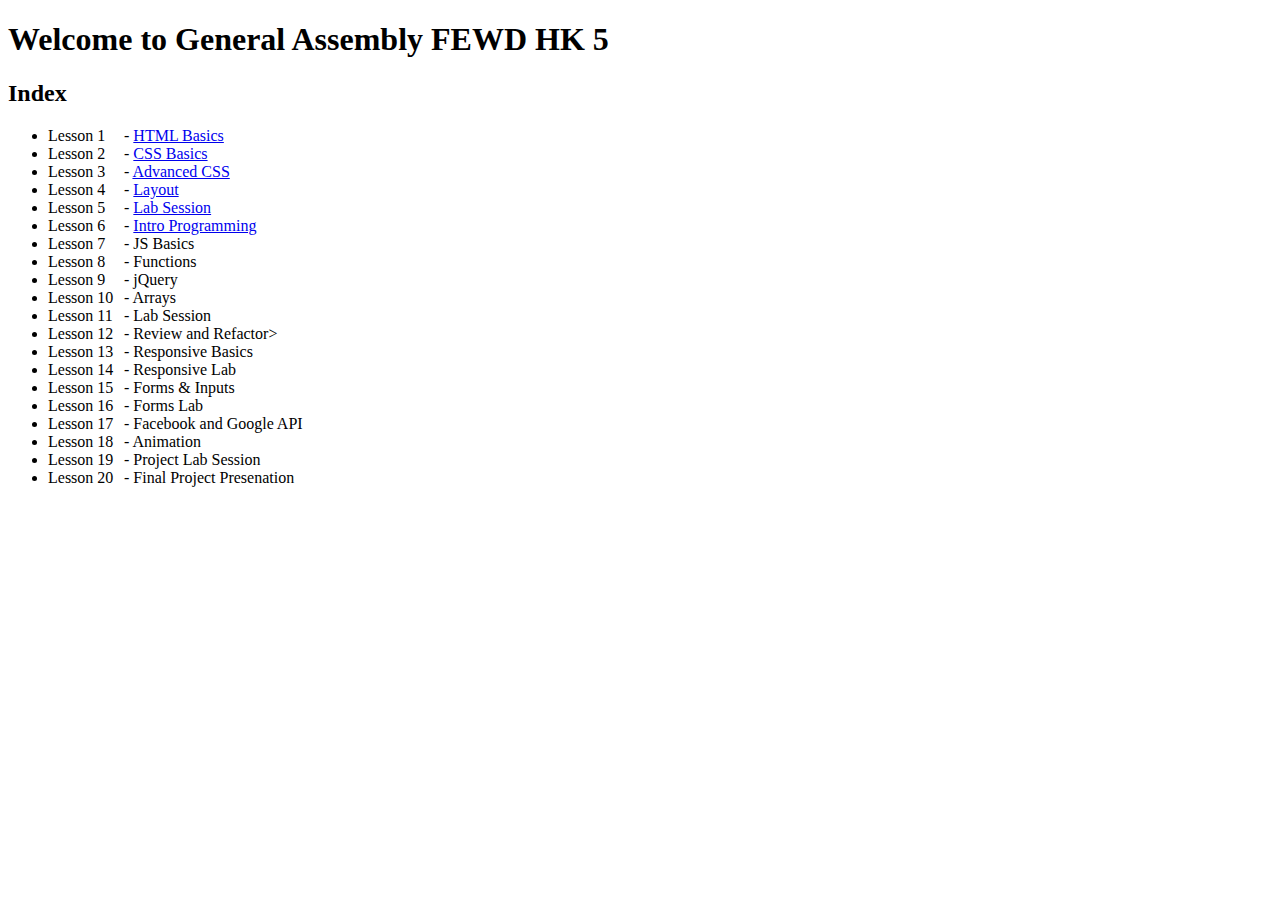
==== index.html @ abe75b8c "Merge branch 'gh-pages' of github.com:ga-students/FEWD_HK_5 into gh-pages" ====
<!doctype html>
<html>
  <head>
    <title>FEWD HK 4</title>
    <script language="javascript">
    	//location.replace("slides/")
    </script>
    <style type="text/css">
      span.label {
        display: inline-block;
        width: 72px;
      }
    </style>
  </head>
  <body>
    <h1>Welcome to General Assembly FEWD HK 5</h1>
    <h2>Index</h2>
    <ul>
      <li><span class="label">Lesson  1</span> - <a href="http://ga-students.github.io/FEWD_HK_5/slides/?lesson=1"  target="_blank">HTML Basics</a></li>
      <li><span class="label">Lesson  2</span> - <a href="http://ga-students.github.io/FEWD_HK_5/slides/?lesson=2"  target="_blank">CSS Basics</a></li>
      <li><span class="label">Lesson  3</span> - <a href="http://ga-students.github.io/FEWD_HK_5/slides/?lesson=3"  target="_blank">Advanced CSS</a></li>
      <li><span class="label">Lesson  4</span> - <a href="http://ga-students.github.io/FEWD_HK_5/slides/?lesson=4"  target="_blank">Layout</a></li>
      <li><span class="label">Lesson  5</span> - <a href="http://ga-students.github.io/FEWD_HK_5/slides/?lesson=5"  target="_blank">Lab Session</a></li>
      <li><span class="label">Lesson  6</span> - <a href="http://ga-students.github.io/FEWD_HK_5/slides/?lesson=6"  target="_blank">Intro Programming</a></li>
      <li><span class="label">Lesson  7</span> - JS Basics</li>
      <li><span class="label">Lesson  8</span> - Functions</li>
      <li><span class="label">Lesson  9</span> - jQuery</li>
      <li><span class="label">Lesson 10</span> - Arrays</li>
      <li><span class="label">Lesson 11</span> - Lab Session</li>
      <li><span class="label">Lesson 12</span> - Review and Refactor></li>
      <li><span class="label">Lesson 13</span> - Responsive Basics</li>
      <li><span class="label">Lesson 14</span> - Responsive Lab</li>
      <li><span class="label">Lesson 15</span> - Forms &amp; Inputs</li>
      <li><span class="label">Lesson 16</span> - Forms Lab</li>
      <li><span class="label">Lesson 17</span> - Facebook and Google API</li>
      <li><span class="label">Lesson 18</span> - Animation</li>
      <li><span class="label">Lesson 19</span> - Project Lab Session</li>
      <li><span class="label">Lesson 20</span> - Final Project Presenation</li>
    </ul>
  </body>
</html>
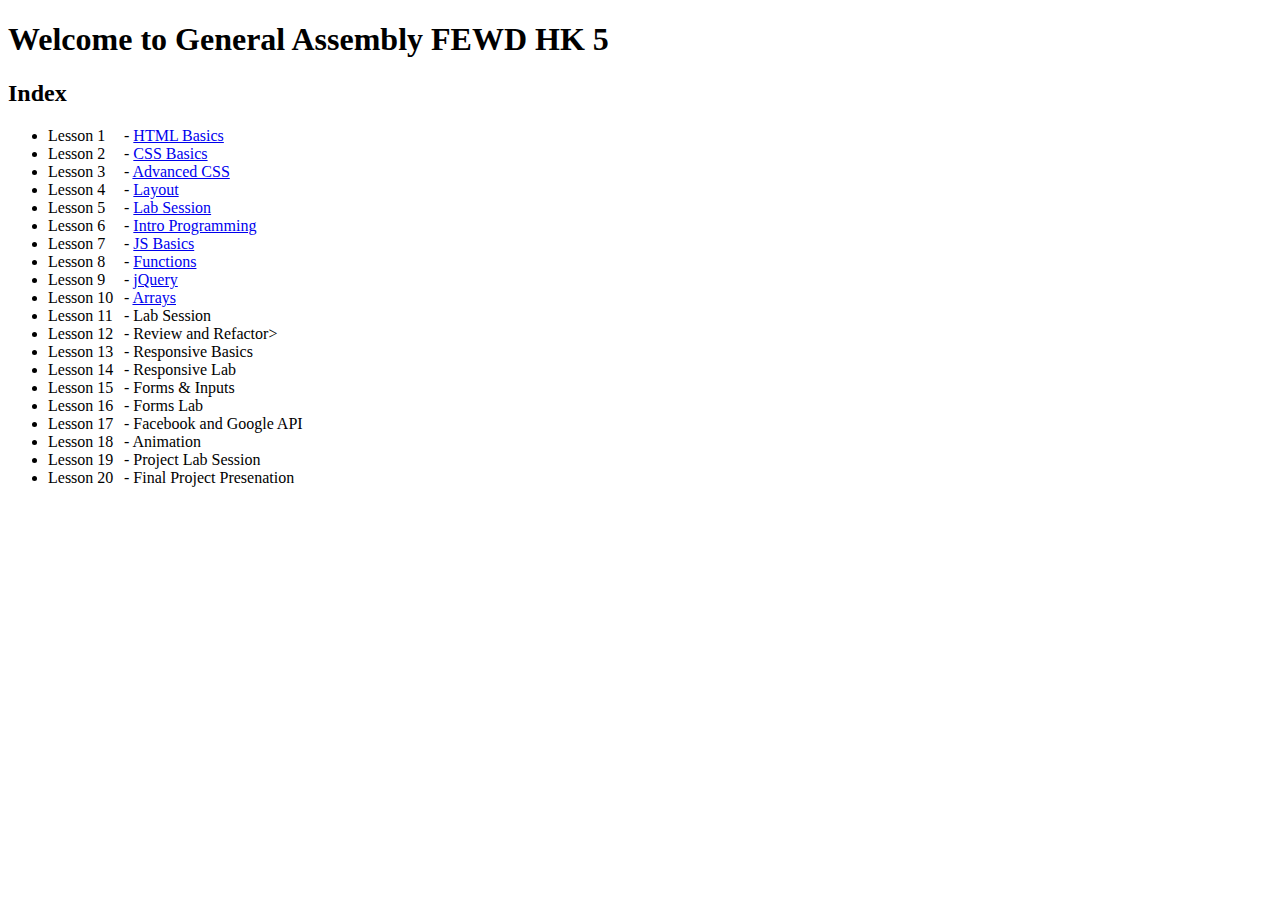
==== commit 8cb09a9d: "Merge branch 'gh-pages' of github.com:ga-students/FEWD_HK_5 into gh-pages" ====
--- a/index.html
+++ b/index.html
@@ -22,10 +22,10 @@
       <li><span class="label">Lesson  4</span> - <a href="http://ga-students.github.io/FEWD_HK_5/slides/?lesson=4"  target="_blank">Layout</a></li>
       <li><span class="label">Lesson  5</span> - <a href="http://ga-students.github.io/FEWD_HK_5/slides/?lesson=5"  target="_blank">Lab Session</a></li>
       <li><span class="label">Lesson  6</span> - <a href="http://ga-students.github.io/FEWD_HK_5/slides/?lesson=6"  target="_blank">Intro Programming</a></li>
-      <li><span class="label">Lesson  7</span> - JS Basics</li>
-      <li><span class="label">Lesson  8</span> - Functions</li>
-      <li><span class="label">Lesson  9</span> - jQuery</li>
-      <li><span class="label">Lesson 10</span> - Arrays</li>
+      <li><span class="label">Lesson  7</span> - <a href="http://ga-students.github.io/FEWD_HK_5/slides/?lesson=7"  target="_blank">JS Basics</a></li>
+      <li><span class="label">Lesson  8</span> - <a href="http://ga-students.github.io/FEWD_HK_5/slides/?lesson=8"  target="_blank">Functions</a></li>
+      <li><span class="label">Lesson  9</span> - <a href="http://ga-students.github.io/FEWD_HK_5/slides/?lesson=9"  target="_blank">jQuery</a></li>
+      <li><span class="label">Lesson 10</span> - <a href="http://ga-students.github.io/FEWD_HK_5/slides/?lesson=10" target="_blank">Arrays</a></li>
       <li><span class="label">Lesson 11</span> - Lab Session</li>
       <li><span class="label">Lesson 12</span> - Review and Refactor></li>
       <li><span class="label">Lesson 13</span> - Responsive Basics</li>
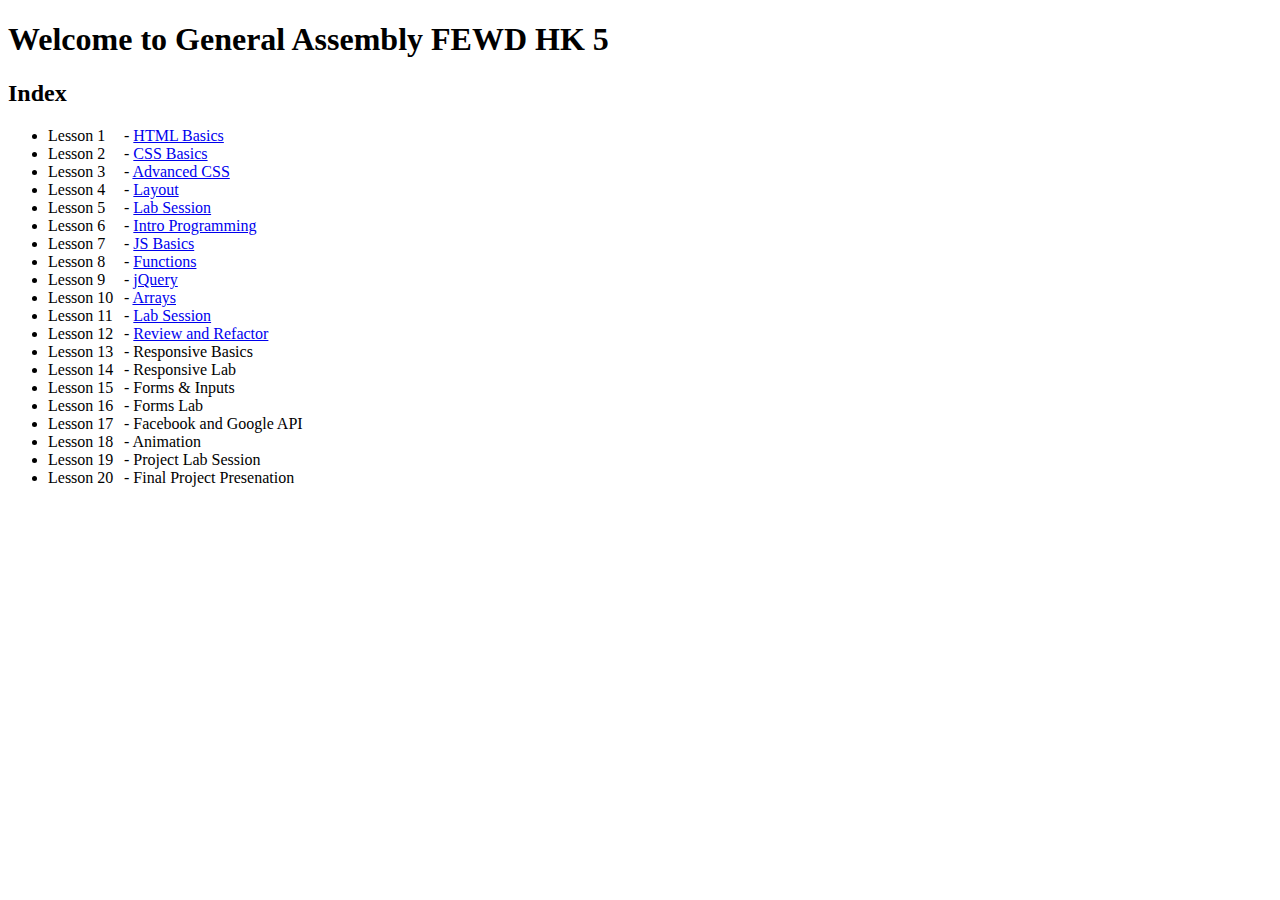
==== commit ad8eea46: "Merge branch 'gh-pages' of github.com:ga-students/FEWD_HK_5 into gh-pages" ====
--- a/index.html
+++ b/index.html
@@ -26,8 +26,8 @@
       <li><span class="label">Lesson  8</span> - <a href="http://ga-students.github.io/FEWD_HK_5/slides/?lesson=8"  target="_blank">Functions</a></li>
       <li><span class="label">Lesson  9</span> - <a href="http://ga-students.github.io/FEWD_HK_5/slides/?lesson=9"  target="_blank">jQuery</a></li>
       <li><span class="label">Lesson 10</span> - <a href="http://ga-students.github.io/FEWD_HK_5/slides/?lesson=10" target="_blank">Arrays</a></li>
-      <li><span class="label">Lesson 11</span> - Lab Session</li>
-      <li><span class="label">Lesson 12</span> - Review and Refactor></li>
+      <li><span class="label">Lesson 11</span> - <a href="http://ga-students.github.io/FEWD_HK_5/slides/?lesson=11" target="_blank">Lab Session</a></li>
+      <li><span class="label">Lesson 12</span> - <a href="http://ga-students.github.io/FEWD_HK_5/slides/?lesson=12" target="_blank">Review and Refactor</a></li>
       <li><span class="label">Lesson 13</span> - Responsive Basics</li>
       <li><span class="label">Lesson 14</span> - Responsive Lab</li>
       <li><span class="label">Lesson 15</span> - Forms &amp; Inputs</li>
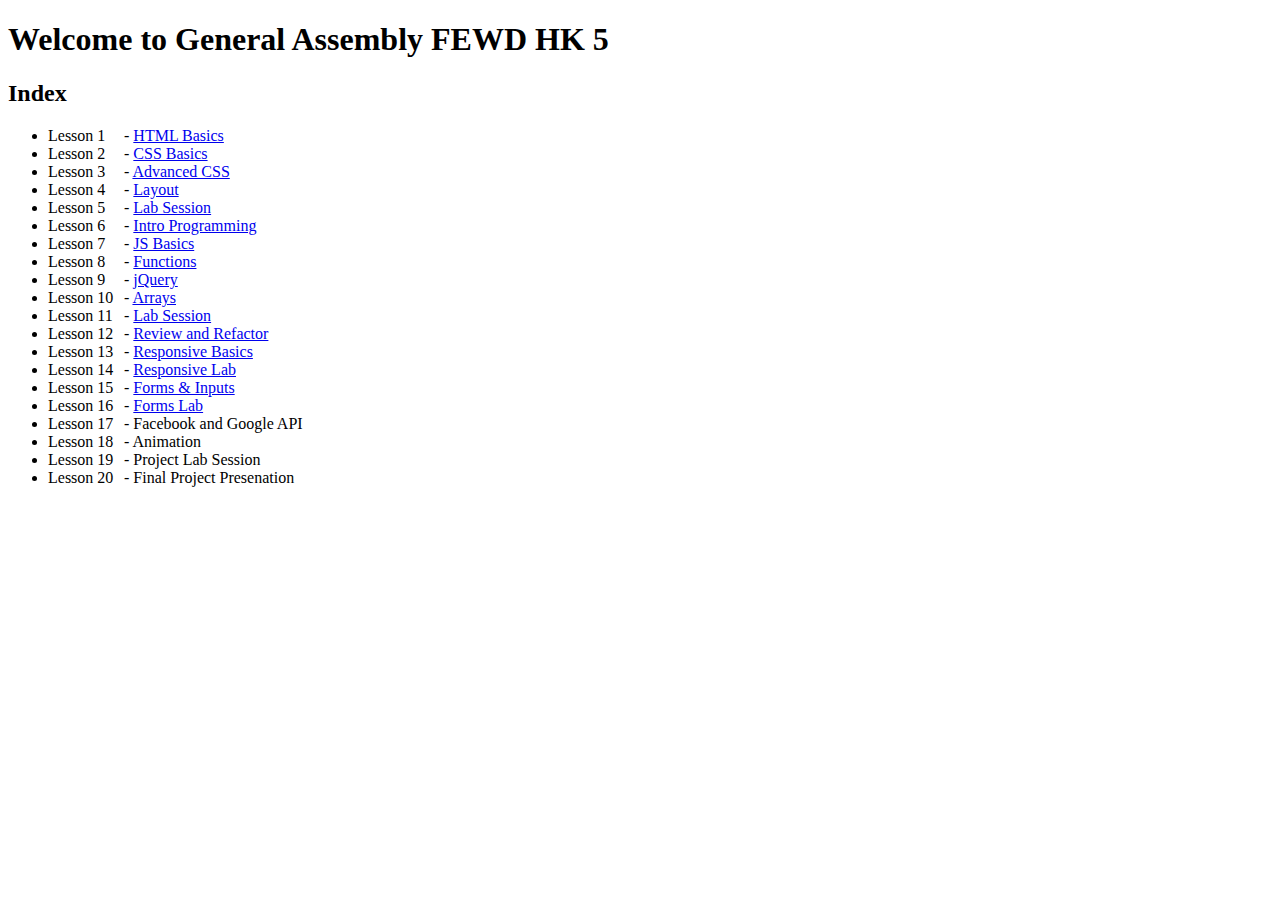
==== commit 55116743: "Merge branch 'gh-pages' of github.com:ga-students/FEWD_HK_5 into gh-pages" ====
--- a/index.html
+++ b/index.html
@@ -28,10 +28,10 @@
       <li><span class="label">Lesson 10</span> - <a href="http://ga-students.github.io/FEWD_HK_5/slides/?lesson=10" target="_blank">Arrays</a></li>
       <li><span class="label">Lesson 11</span> - <a href="http://ga-students.github.io/FEWD_HK_5/slides/?lesson=11" target="_blank">Lab Session</a></li>
       <li><span class="label">Lesson 12</span> - <a href="http://ga-students.github.io/FEWD_HK_5/slides/?lesson=12" target="_blank">Review and Refactor</a></li>
-      <li><span class="label">Lesson 13</span> - Responsive Basics</li>
-      <li><span class="label">Lesson 14</span> - Responsive Lab</li>
-      <li><span class="label">Lesson 15</span> - Forms &amp; Inputs</li>
-      <li><span class="label">Lesson 16</span> - Forms Lab</li>
+      <li><span class="label">Lesson 13</span> - <a href="http://ga-students.github.io/FEWD_HK_5/slides/?lesson=13" target="_blank">Responsive Basics</a></li>
+      <li><span class="label">Lesson 14</span> - <a href="http://ga-students.github.io/FEWD_HK_5/slides/?lesson=14" target="_blank">Responsive Lab</a></li>
+      <li><span class="label">Lesson 15</span> - <a href="http://ga-students.github.io/FEWD_HK_5/slides/?lesson=15" target="_blank">Forms &amp; Inputs</a></li>
+      <li><span class="label">Lesson 16</span> - <a href="http://ga-students.github.io/FEWD_HK_5/slides/?lesson=16" target="_blank">Forms Lab</a></li>
       <li><span class="label">Lesson 17</span> - Facebook and Google API</li>
       <li><span class="label">Lesson 18</span> - Animation</li>
       <li><span class="label">Lesson 19</span> - Project Lab Session</li>
